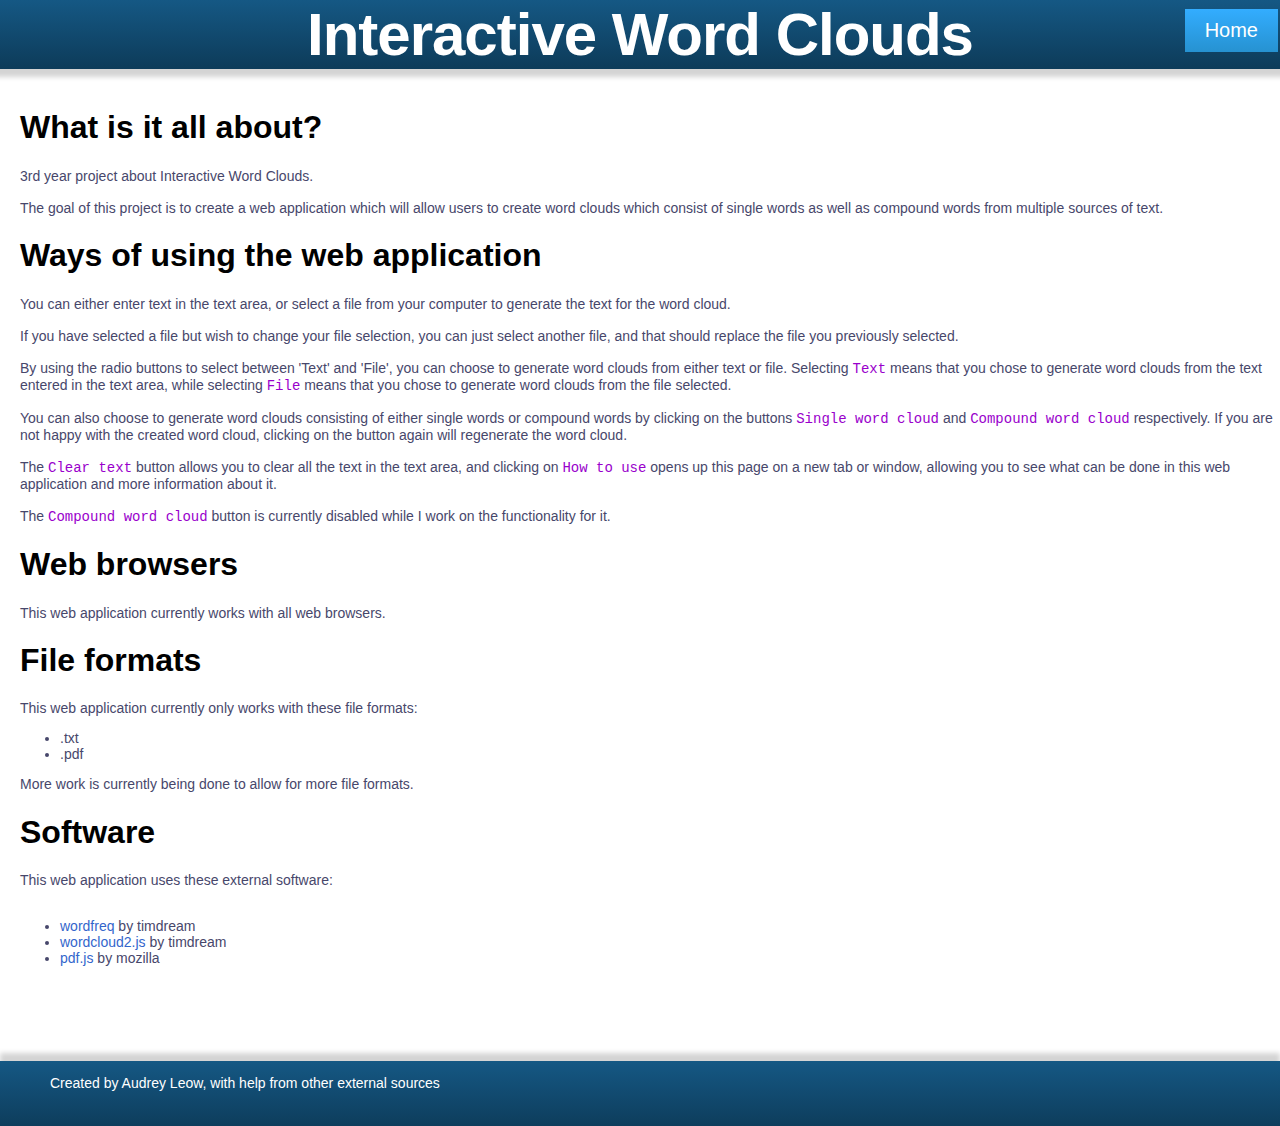
==== help.html @ 5a64dff3 "Made instructions into a new page" ====
<!DOCTYPE html>
<html>
    <head>
        <meta charset="utf-8"/>
		<title>Interactive Word Clouds</title>
    	<link rel="stylesheet" type="text/css" href="index.css">
    </head>
    <body>
        <header>
			<h1 id="headerTitle">Interactive Word Clouds</h1>
			<a class="headerButton" href="index.html">Home</a>
		</header>

        <div id="aboutProject">
            <h1>What is it all about?</h1>
            <p>
                3rd year project about Interactive Word Clouds. <br><br>

                The goal of this project is to create a web application which will allow users to create word clouds which consist of single words as well as compound words from multiple sources of text.
            </p>

            <h1>Ways of using the web application</h1>
            <p>
                You can either enter text in the text area, or select a file from your computer to generate the text for the word cloud.<br><br>

                If you have selected a file but wish to change your file selection, you can just select another file, and that should replace the file you previously selected.<br><br>

                By using the radio buttons to select between 'Text' and 'File', you can choose to generate word clouds from either text or file. Selecting <code>Text</code> means that you chose to generate word clouds from the text entered in the text area, while selecting <code>File</code> means that you chose to generate word clouds from the file selected.<br><br>

                You can also choose to generate word clouds consisting of either single words or compound words by clicking on the buttons <code>Single word cloud</code> and <code>Compound word cloud</code> respectively. If you are not happy with the created word cloud, clicking on the button again will regenerate the word cloud.<br><br>

                The <code>Clear text</code> button allows you to clear all the text in the text area, and clicking on <code>How to use</code> opens up this page on a new tab or window, allowing you to see what can be done in this web application and more information about it.<br><br>

                The <code>Compound word cloud</code> button is currently disabled while I work on the functionality for it.
            </p>

            <h1>Web browsers</h1>
            <p>
                This web application currently works with all web browsers.
            </p>

            <h1>File formats</h1>
            <p>
                This web application currently only works with these file formats:
                <ul>
                    <li>.txt</li>
                    <li>.pdf</li>
                </ul>
            </p>
            <p>
                More work is currently being done to allow for more file formats.
            </p>

            <h1>Software</h1>
            <p>
                This web application uses these external software:<br><br>
                <ul>
                    <li><a class="externalResources" href="https://github.com/timdream/wordfreq" target="_blank">wordfreq</a> by timdream</li>
                    <li><a class="externalResources" href="https://github.com/timdream/wordcloud2.js" target="_blank">wordcloud2.js</a> by timdream</li>
                    <li><a class="externalResources" href="https://mozilla.github.io/pdf.js/" target="_blank">pdf.js</a> by mozilla</li>
                </ul>
            </p>
        </div>

        <footer>
    		<p class="footer">Created by Audrey Leow, with help from other external sources</p>
    	</footer>
    </body>
</html>
---- index.css ----
html {
	position: relative;
   	min-height: 100%;
}

#headerTitle {
	color: #ffffff;
	font-family: 'Helvetica Neue', sans-serif;
	font-size: 60px;
	font-weight: bold;
	letter-spacing: -1px;
	text-align: center;
}

body {
	font-family: Arial;
	margin: 0 0 150px; /* bottom = footer height */
}

p, ul {
	color: #47476b;
	font-family: 'Helvetica Neue', sans-serif;
	font-size: 14px;
}

code {
	color: #9900cc;
}

label {
	font-size: 12px;
}

header {
	background-image: -webkit-linear-gradient(top, #155884, #0d3b59);
  	background-image: -moz-linear-gradient(top, #155884, #0d3b59);
  	background-image: -ms-linear-gradient(top, #155884, #0d3b59);
  	background-image: -o-linear-gradient(top, #155884, #0d3b59);
  	background-image: linear-gradient(to bottom, #155884, #0d3b59);
  	margin-top: -40px;
  	margin-left: -8px;
  	margin-right: -8px;
  	-webkit-box-shadow: 0px 8px 5px 0px rgba(212,212,212,1);
    -moz-box-shadow: 0px 8px 5px 0px rgba(212,212,212,1);
	box-shadow: 0px 8px 5px 0px rgba(212,212,212,1);
}

footer {
	background-image: -webkit-linear-gradient(top, #155884, #0d3b59);
  	background-image: -moz-linear-gradient(top, #155884, #0d3b59);
  	background-image: -ms-linear-gradient(top, #155884, #0d3b59);
  	background-image: -o-linear-gradient(top, #155884, #0d3b59);
  	background-image: linear-gradient(to bottom, #155884, #0d3b59);
  	/*margin: 50px -8px -15px -8px;*/
	margin: 50px 0px -15px 0px;
  	-webkit-box-shadow: 0px -8px 5px 0px rgba(212,212,212,1);
    -moz-box-shadow: 0px -8px 5px 0px rgba(212,212,212,1);
	box-shadow: 0px -8px 5px 0px rgba(212,212,212,1);
	position: absolute;
    left: 0;
    bottom: 0;
    height: 70px;
    width: 100%;
}

.footer {
	color: #ffffff;
	margin-left: 50px;
}

#controls {
	width: 400px;
	height: 680px;
	border-style: solid;
	float: right;
	margin-right: 20px;
}

#my_canvas {
	margin-left: 20px;
}

#wordCloudText {
	width: 360px;
	resize: none;
}

#wordCloudButton {
	background: #3498db;
  	background-image: -webkit-linear-gradient(top, #3498db, #2980b9);
  	background-image: -moz-linear-gradient(top, #3498db, #2980b9);
  	background-image: -ms-linear-gradient(top, #3498db, #2980b9);
  	background-image: -o-linear-gradient(top, #3498db, #2980b9);
  	background-image: linear-gradient(to bottom, #3498db, #2980b9);
    -webkit-border-radius: 28;
    -moz-border-radius: 28;
  	border-radius: 28px;
  	font-family: Arial;
  	color: #ffffff;
  	font-size: 14px;
  	padding: 6px 20px 6px 20px;
  	text-decoration: none;
  	margin-left: 15px;
  	border-style: none;
}

#wordCloudButton:hover {
	background: #3cb0fd;
  	background-image: -webkit-linear-gradient(top, #3cb0fd, #3498db);
  	background-image: -moz-linear-gradient(top, #3cb0fd, #3498db);
  	background-image: -ms-linear-gradient(top, #3cb0fd, #3498db);
  	background-image: -o-linear-gradient(top, #3cb0fd, #3498db);
  	background-image: linear-gradient(to bottom, #3cb0fd, #3498db);
  	text-decoration: none;
}

#disabledButton {
	background: #b6bec4;
  	background-image: -webkit-linear-gradient(top, #b6bec4, #7f878c);
  	background-image: -moz-linear-gradient(top, #b6bec4, #7f878c);
  	background-image: -ms-linear-gradient(top, #b6bec4, #7f878c);
  	background-image: -o-linear-gradient(top, #b6bec4, #7f878c);
  	background-image: linear-gradient(to bottom, #b6bec4, #7f878c);
  	-webkit-border-radius: 28;
  	-moz-border-radius: 28;
  	border-radius: 28px;
  	font-family: Arial;
  	color: #ffffff;
  	font-size: 14px;
  	padding: 6px 20px 6px 20px;
  	text-decoration: none;
  	margin-left: 15px;
  	border-style: none;
}

#clearText {
	border-style: none;
	background-color: white;
	float: right;
	text-decoration: underline;
	color: #3333ff;
	margin-right: 12px;
}

.formContents {
	margin-left: 15px;
}

.formBox {
	border-style: groove;
	border-width: 2px;
	border-color: #d0d0e1;
	padding-top: 5px;
	padding-bottom: 5px;
	width: 360px;
	-webkit-border-radius: 10px;
    -moz-border-radius: 10px;
	border-radius: 10px;
}

.selection {
	margin-left: 60px;
}

#fileUpload {
	margin-left: 75px;
}

.headerButton {
	background: #33adff;
  	background-image: -webkit-linear-gradient(top, #33adff, #2692d1);
  	background-image: -moz-linear-gradient(top, #33adff, #2692d1);
  	background-image: -ms-linear-gradient(top, #33adff, #2692d1);
  	background-image: -o-linear-gradient(top, #33adff, #2692d1);
  	background-image: linear-gradient(to bottom, #33adff, #2692d1);
  	font-family: Arial;
  	color: #ffffff;
  	font-size: 20px;
  	padding: 10px 20px 10px 20px;
  	border-style: none;
  	float: right;
  	margin-top: -100px;
  	margin-right: 10px;
  	text-decoration: none;
}

.headerButton:hover {
	background: #3cb0fd;
  	background-image: -webkit-linear-gradient(top, #3cb0fd, #3498db);
  	background-image: -moz-linear-gradient(top, #3cb0fd, #3498db);
  	background-image: -ms-linear-gradient(top, #3cb0fd, #3498db);
  	background-image: -o-linear-gradient(top, #3cb0fd, #3498db);
  	background-image: linear-gradient(to bottom, #3cb0fd, #3498db);
  	text-decoration: none;
}

#aboutProject {
	margin-left: 20px;
}

.externalResources {
	text-decoration: none;
	color: #3366cc;
}

.externalResources:visited {
	text-decoration: none;
	color: #3366cc;
}
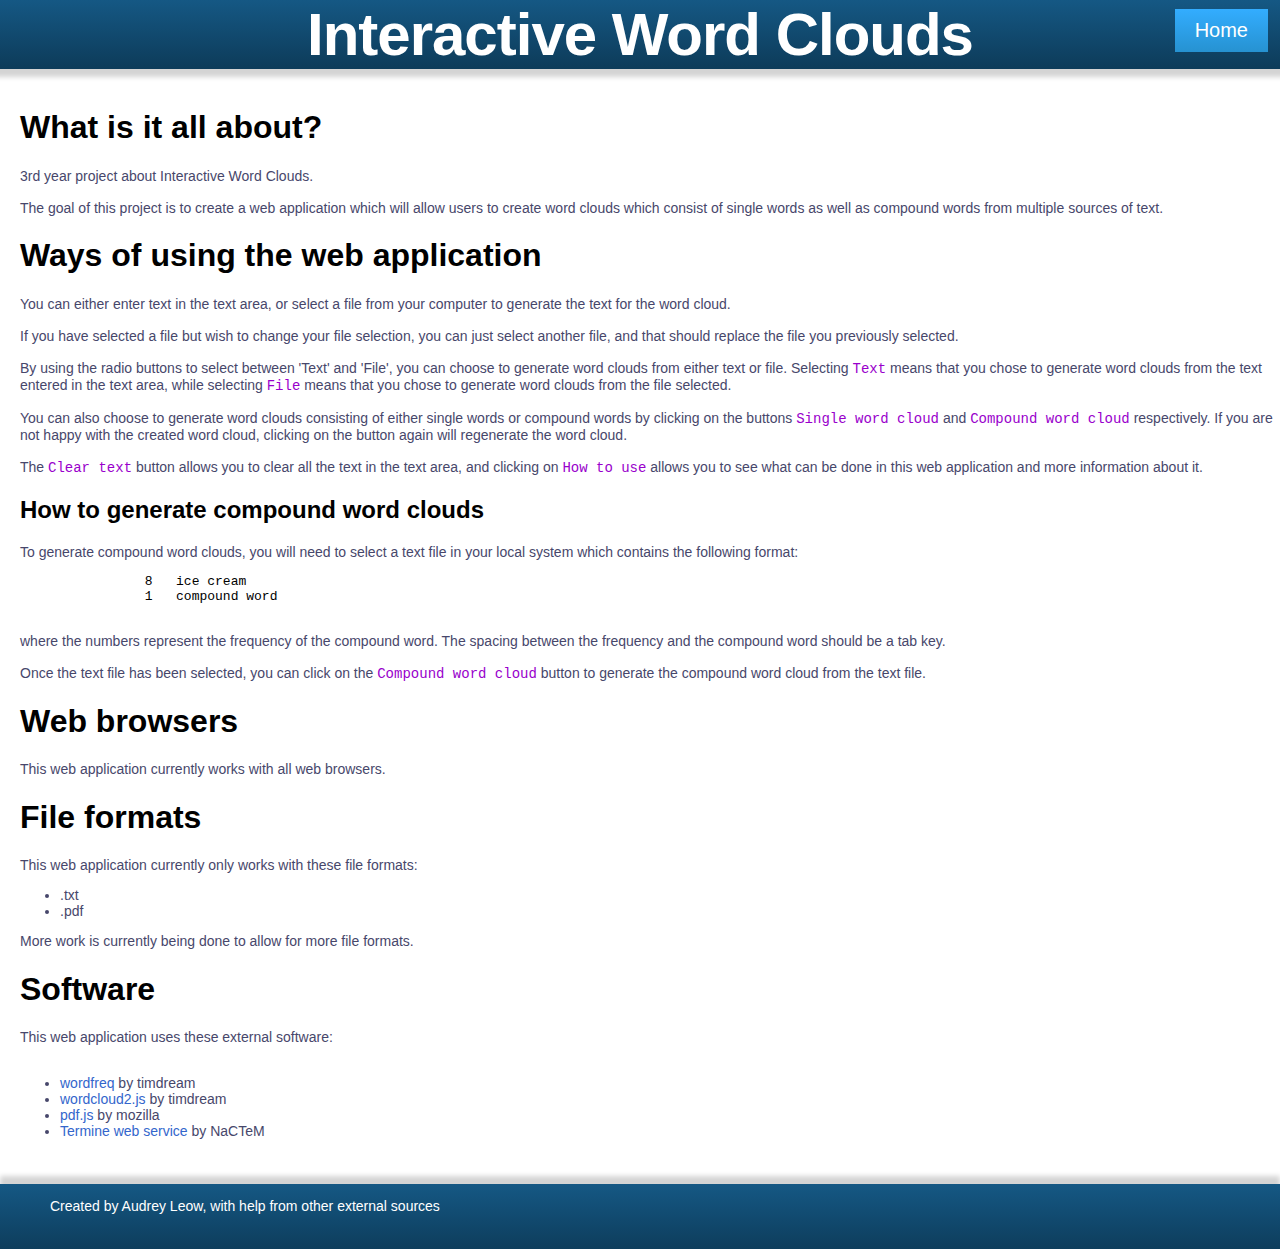
==== commit 5d55a630: "Tidying up code" ====
--- a/help.html
+++ b/help.html
@@ -29,9 +29,21 @@
 
                 You can also choose to generate word clouds consisting of either single words or compound words by clicking on the buttons <code>Single word cloud</code> and <code>Compound word cloud</code> respectively. If you are not happy with the created word cloud, clicking on the button again will regenerate the word cloud.<br><br>
 
-                The <code>Clear text</code> button allows you to clear all the text in the text area, and clicking on <code>How to use</code> opens up this page on a new tab or window, allowing you to see what can be done in this web application and more information about it.<br><br>
+                The <code>Clear text</code> button allows you to clear all the text in the text area, and clicking on <code>How to use</code> allows you to see what can be done in this web application and more information about it.
+            </p>
 
-                The <code>Compound word cloud</code> button is currently disabled while I work on the functionality for it.
+            <h2>How to generate compound word clouds</h2>
+            <p>
+              To generate compound word clouds, you will need to select a text file in your local system which contains the following format:
+            </p>
+            <pre>
+                8   ice cream
+                1   compound word
+            </pre>
+            <p>
+              where the numbers represent the frequency of the compound word. The spacing between the frequency and the compound word should be a tab key.<br><br>
+
+              Once the text file has been selected, you can click on the <code>Compound word cloud</code> button to generate the compound word cloud from the text file.
             </p>
 
             <h1>Web browsers</h1>
@@ -58,6 +70,7 @@
                     <li><a class="externalResources" href="https://github.com/timdream/wordfreq" target="_blank">wordfreq</a> by timdream</li>
                     <li><a class="externalResources" href="https://github.com/timdream/wordcloud2.js" target="_blank">wordcloud2.js</a> by timdream</li>
                     <li><a class="externalResources" href="https://mozilla.github.io/pdf.js/" target="_blank">pdf.js</a> by mozilla</li>
+                    <li><a class="externalResources" href="http://www.nactem.ac.uk/software/termine/webservice_key/" target="_blank">Termine web service</a> by NaCTeM</li>
                 </ul>
             </p>
         </div>
--- a/index.css
+++ b/index.css
@@ -14,7 +14,7 @@
 
 body {
 	font-family: Arial;
-	margin: 0 0 150px; /* bottom = footer height */
+	margin: 0 0 100px; /* bottom = footer height */
 }
 
 p, ul {
@@ -70,7 +70,7 @@
 
 #controls {
 	width: 400px;
-	height: 680px;
+	height: 650px;
 	border-style: solid;
 	float: right;
 	margin-right: 20px;
@@ -159,11 +159,15 @@
 }
 
 .selection {
-	margin-left: 60px;
+	margin-left: 80px;
 }
 
 #fileUpload {
 	margin-left: 75px;
+	white-space: nowrap;
+    overflow: hidden;
+    text-overflow: ellipsis;
+    width: 250px;
 }
 
 .headerButton {
@@ -180,7 +184,7 @@
   	border-style: none;
   	float: right;
   	margin-top: -100px;
-  	margin-right: 10px;
+  	margin-right: 20px;
   	text-decoration: none;
 }
 
@@ -207,3 +211,7 @@
 	text-decoration: none;
 	color: #3366cc;
 }
+
+#url{
+	width: 355px;
+}
